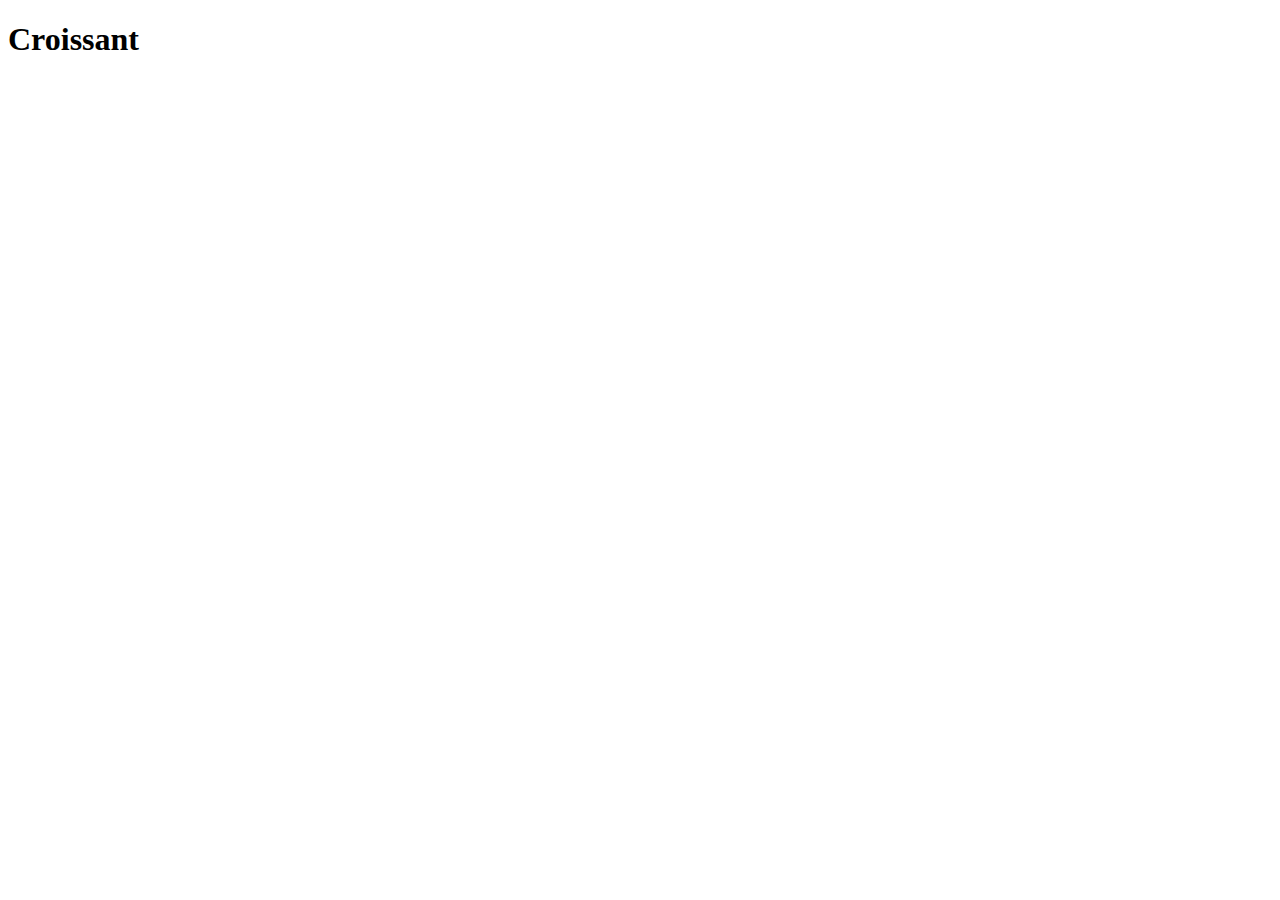
==== index.html @ e77a2ecb "created .html" ====
<!DOCTYPE html>
<html lang="en">
  <head>
    <meta charset="UTF-8" />
    <meta name="viewport" content="width=device-width, initial-scale=1.0" />
    <title>Homepage</title>
  </head>
  <body>
    <h1>Croissant</h1>
  </body>
</html>
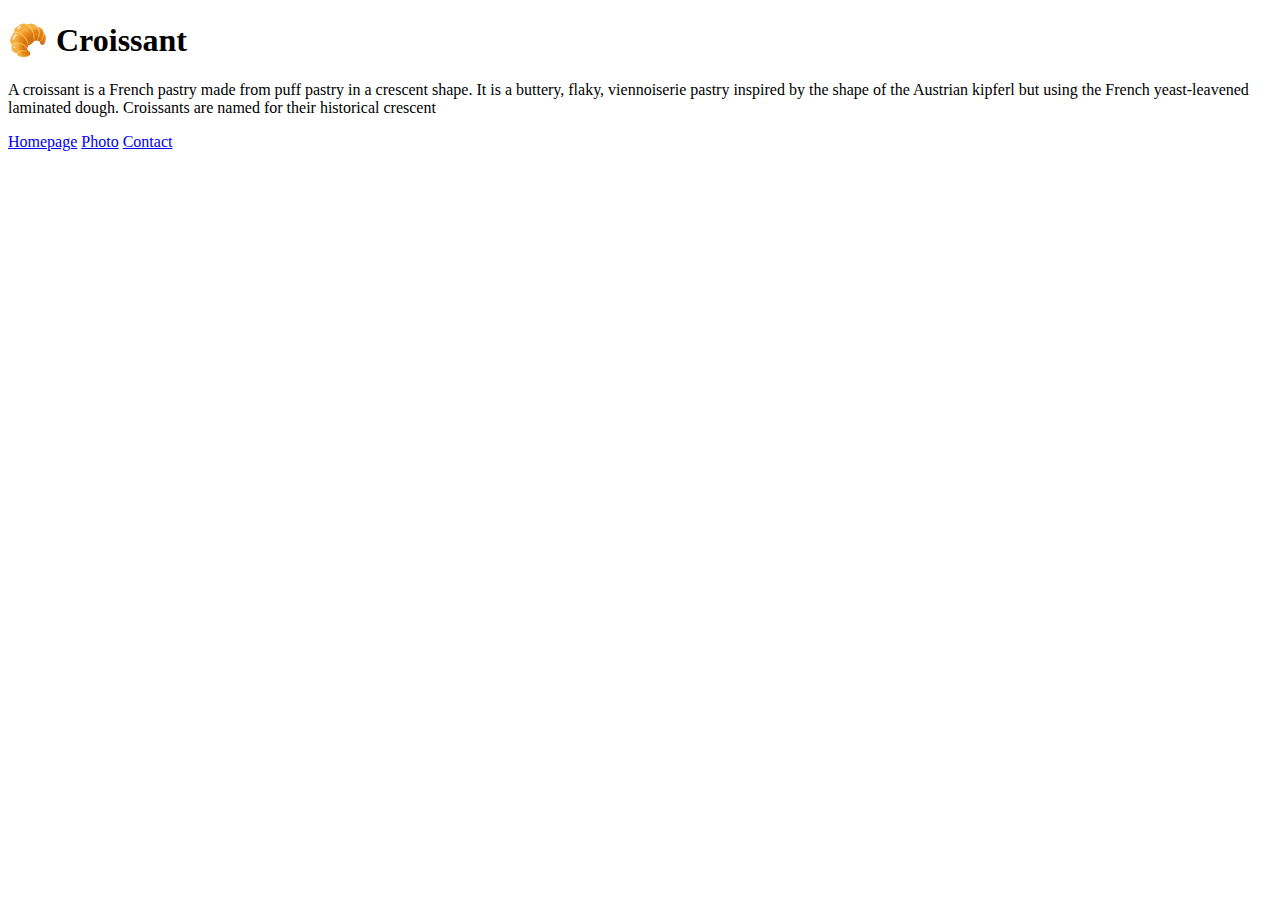
==== commit 50418a4d: "added link to multiple pages" ====
--- a/index.html
+++ b/index.html
@@ -6,6 +6,15 @@
     <title>Homepage</title>
   </head>
   <body>
-    <h1>Croissant</h1>
+    <h1>🥐 Croissant</h1>
+    <p>
+      A croissant is a French pastry made from puff pastry in a crescent shape.
+      It is a buttery, flaky, viennoiserie pastry inspired by the shape of the
+      Austrian kipferl but using the French yeast-leavened laminated dough.
+      Croissants are named for their historical crescent
+    </p>
+    <a href="/">Homepage</a>
+    <a href="/photo.html">Photo</a>
+    <a href="/contact.html">Contact</a>
   </body>
 </html>
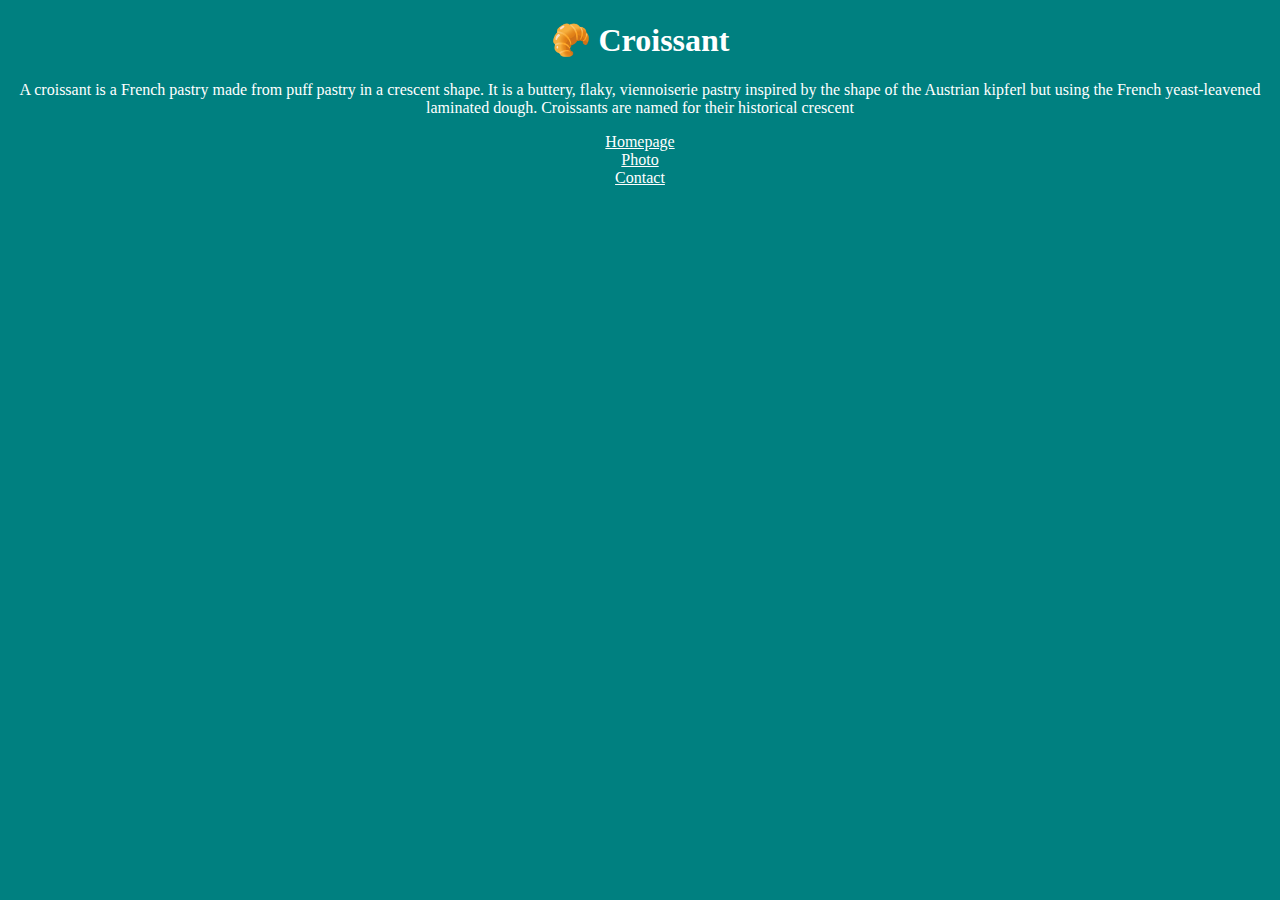
==== commit c82173e3: "added image to photo.html" ====
--- a/index.html
+++ b/index.html
@@ -3,6 +3,7 @@
   <head>
     <meta charset="UTF-8" />
     <meta name="viewport" content="width=device-width, initial-scale=1.0" />
+    <link rel="stylesheet" href="/css/style.css" />
     <title>Homepage</title>
   </head>
   <body>
--- a/css/style.css
+++ b/css/style.css
@@ -0,0 +1,20 @@
+body {
+  background: teal;
+}
+h1 {
+  text-align: center;
+  color: white;
+}
+a {
+  display: flex;
+  justify-content: space-around;
+  color: white;
+}
+p {
+  text-align: center;
+  color: white;
+}
+img {
+  max-width: 300px;
+  text-align: center;
+}
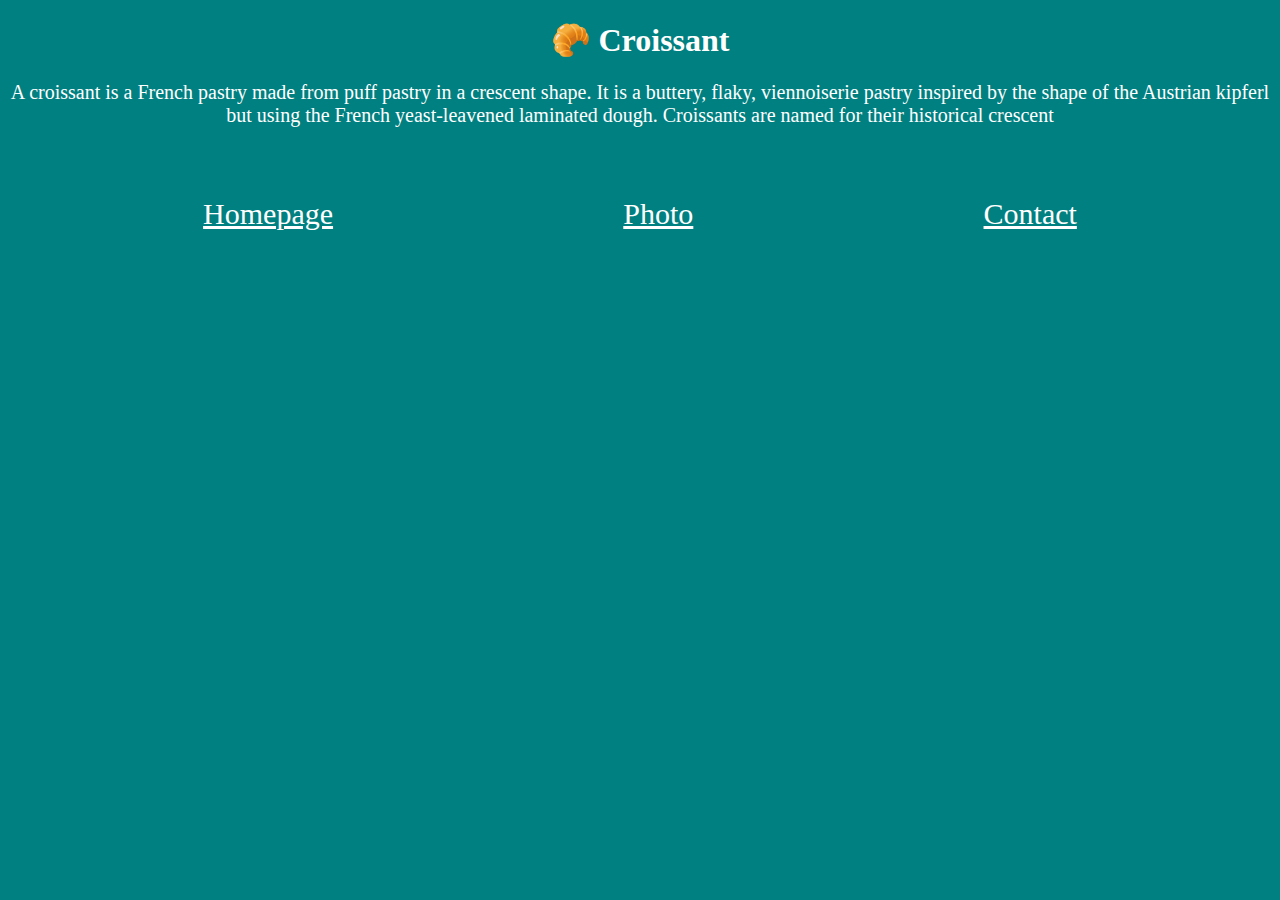
==== commit 21bf9274: "added class and styling to CSS" ====
--- a/index.html
+++ b/index.html
@@ -14,8 +14,10 @@
       Austrian kipferl but using the French yeast-leavened laminated dough.
       Croissants are named for their historical crescent
     </p>
-    <a href="/">Homepage</a>
-    <a href="/photo.html">Photo</a>
-    <a href="/contact.html">Contact</a>
+    <div class="links">
+      <a href="/">Homepage</a>
+      <a href="/photo.html">Photo</a>
+      <a href="/contact.html">Contact</a>
+    </div>
   </body>
 </html>
--- a/css/style.css
+++ b/css/style.css
@@ -1,20 +1,38 @@
 body {
   background: teal;
+  color: white;
 }
 h1 {
   text-align: center;
   color: white;
 }
-a {
-  display: flex;
-  justify-content: space-around;
-  color: white;
-}
 p {
   text-align: center;
   color: white;
+  font-size: 20px;
+}
+a {
+  color: white;
+  text-align: center;
+  margin: auto;
+  margin-left: auto;
+  margin-right: auto;
 }
 img {
-  max-width: 300px;
+  display: block;
+  margin-left: auto;
+  margin-right: auto;
+  width: 75%;
+  border-radius: 5px;
+}
+.links {
   text-align: center;
+  font-size: 30px;
+  padding: 50px;
+  display: flex;
+  justify-content: space-between;
 }
+.email {
+  text-align: center;
+  font-size: 20px;
+}
